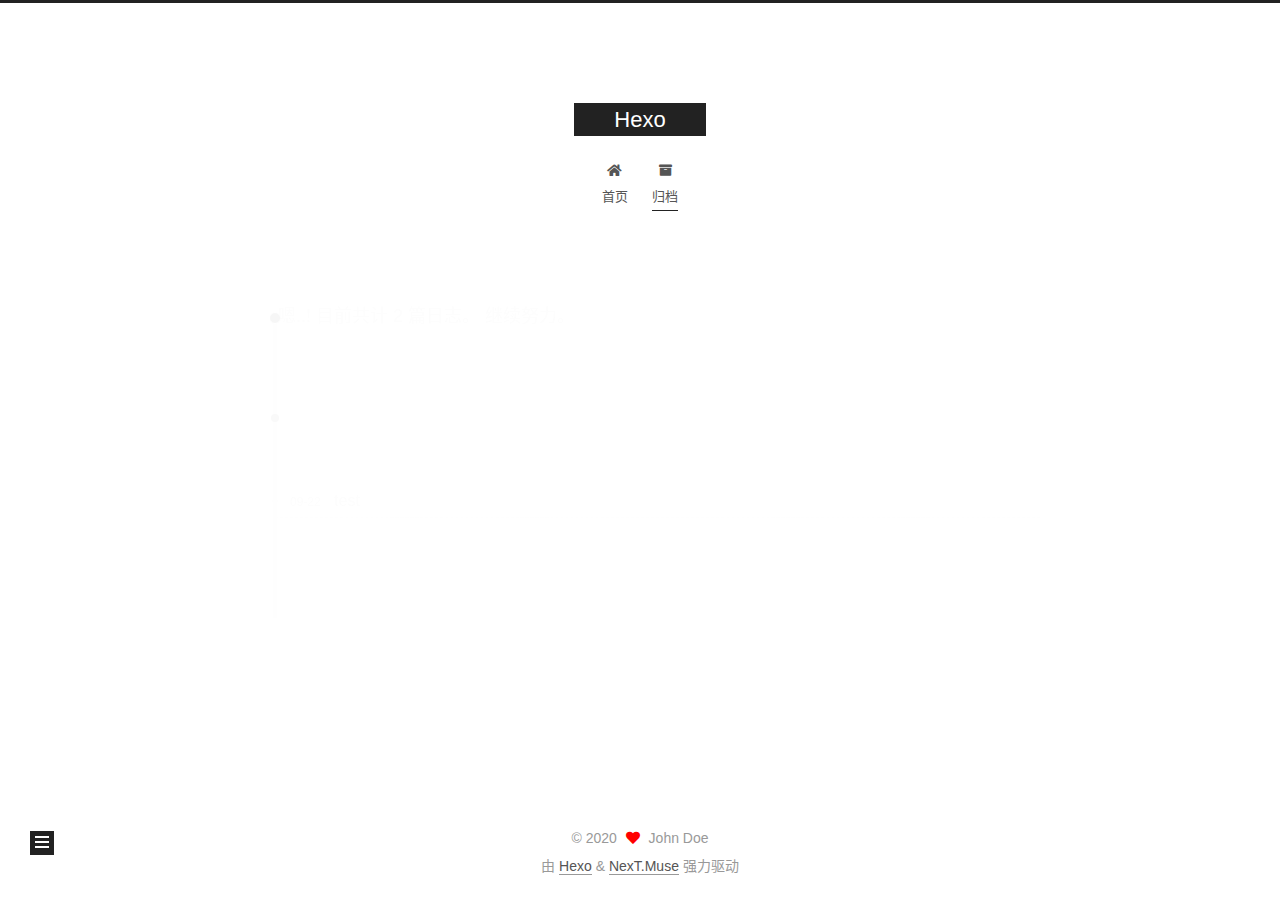
==== archives/index.html @ 29522ed4 "Site updated: 2020-09-22 20:08:56" ====
<!DOCTYPE html>
<html lang="zh-CN">
<head>
  <meta charset="UTF-8">
<meta name="viewport" content="width=device-width, initial-scale=1, maximum-scale=2">
<meta name="theme-color" content="#222">
<meta name="generator" content="Hexo 5.2.0">
  <link rel="apple-touch-icon" sizes="180x180" href="/images/apple-touch-icon-next.png">
  <link rel="icon" type="image/png" sizes="32x32" href="/images/favicon-32x32-next.png">
  <link rel="icon" type="image/png" sizes="16x16" href="/images/favicon-16x16-next.png">
  <link rel="mask-icon" href="/images/logo.svg" color="#222">

<link rel="stylesheet" href="/css/main.css">


<link rel="stylesheet" href="/lib/font-awesome/css/all.min.css">

<script id="hexo-configurations">
    var NexT = window.NexT || {};
    var CONFIG = {"hostname":"example.com","root":"/","scheme":"Muse","version":"7.8.0","exturl":false,"sidebar":{"position":"left","display":"post","padding":18,"offset":12,"onmobile":false},"copycode":{"enable":false,"show_result":false,"style":null},"back2top":{"enable":true,"sidebar":false,"scrollpercent":false},"bookmark":{"enable":false,"color":"#222","save":"auto"},"fancybox":false,"mediumzoom":false,"lazyload":false,"pangu":false,"comments":{"style":"tabs","active":null,"storage":true,"lazyload":false,"nav":null},"algolia":{"hits":{"per_page":10},"labels":{"input_placeholder":"Search for Posts","hits_empty":"We didn't find any results for the search: ${query}","hits_stats":"${hits} results found in ${time} ms"}},"localsearch":{"enable":false,"trigger":"auto","top_n_per_article":1,"unescape":false,"preload":false},"motion":{"enable":true,"async":false,"transition":{"post_block":"fadeIn","post_header":"slideDownIn","post_body":"slideDownIn","coll_header":"slideLeftIn","sidebar":"slideUpIn"}}};
  </script>

  <meta property="og:type" content="website">
<meta property="og:title" content="Hexo">
<meta property="og:url" content="http://example.com/archives/index.html">
<meta property="og:site_name" content="Hexo">
<meta property="og:locale" content="zh_CN">
<meta property="article:author" content="John Doe">
<meta name="twitter:card" content="summary">

<link rel="canonical" href="http://example.com/archives/">


<script id="page-configurations">
  // https://hexo.io/docs/variables.html
  CONFIG.page = {
    sidebar: "",
    isHome : false,
    isPost : false,
    lang   : 'zh-CN'
  };
</script>

  <title>归档 | Hexo</title>
  






  <noscript>
  <style>
  .use-motion .brand,
  .use-motion .menu-item,
  .sidebar-inner,
  .use-motion .post-block,
  .use-motion .pagination,
  .use-motion .comments,
  .use-motion .post-header,
  .use-motion .post-body,
  .use-motion .collection-header { opacity: initial; }

  .use-motion .site-title,
  .use-motion .site-subtitle {
    opacity: initial;
    top: initial;
  }

  .use-motion .logo-line-before i { left: initial; }
  .use-motion .logo-line-after i { right: initial; }
  </style>
</noscript>

</head>

<body itemscope itemtype="http://schema.org/WebPage">
  <div class="container use-motion">
    <div class="headband"></div>

    <header class="header" itemscope itemtype="http://schema.org/WPHeader">
      <div class="header-inner"><div class="site-brand-container">
  <div class="site-nav-toggle">
    <div class="toggle" aria-label="切换导航栏">
      <span class="toggle-line toggle-line-first"></span>
      <span class="toggle-line toggle-line-middle"></span>
      <span class="toggle-line toggle-line-last"></span>
    </div>
  </div>

  <div class="site-meta">

    <a href="/" class="brand" rel="start">
      <span class="logo-line-before"><i></i></span>
      <h1 class="site-title">Hexo</h1>
      <span class="logo-line-after"><i></i></span>
    </a>
  </div>

  <div class="site-nav-right">
    <div class="toggle popup-trigger">
    </div>
  </div>
</div>




<nav class="site-nav">
  <ul id="menu" class="main-menu menu">
        <li class="menu-item menu-item-home">

    <a href="/" rel="section"><i class="fa fa-home fa-fw"></i>首页</a>

  </li>
        <li class="menu-item menu-item-archives">

    <a href="/archives/" rel="section"><i class="fa fa-archive fa-fw"></i>归档</a>

  </li>
  </ul>
</nav>




</div>
    </header>

    
  <div class="back-to-top">
    <i class="fa fa-arrow-up"></i>
    <span>0%</span>
  </div>


    <main class="main">
      <div class="main-inner">
        <div class="content-wrap">
          

          <div class="content archive">
            

  
  
  
  <div class="post-block">
    <div class="posts-collapse">
      <div class="collection-title">
        <span class="collection-header">嗯..! 目前共计 2 篇日志。 继续努力。</span>
      </div>

      
    <div class="collection-year">
      <span class="collection-header">2020</span>
    </div>

  <article itemscope itemtype="http://schema.org/Article">
    <header class="post-header">

      <div class="post-meta">
        <time itemprop="dateCreated"
              datetime="2020-09-22T20:01:16+08:00"
              content="2020-09-22">
          09-22
        </time>
      </div>

      <div class="post-title">
          <a class="post-title-link" href="/2020/09/22/test/" itemprop="url">
            <span itemprop="name">test</span>
          </a>
      </div>

    </header>
  </article>

  <article itemscope itemtype="http://schema.org/Article">
    <header class="post-header">

      <div class="post-meta">
        <time itemprop="dateCreated"
              datetime="2020-09-22T18:53:06+08:00"
              content="2020-09-22">
          09-22
        </time>
      </div>

      <div class="post-title">
          <a class="post-title-link" href="/2020/09/22/hello-world/" itemprop="url">
            <span itemprop="name">Hello World</span>
          </a>
      </div>

    </header>
  </article>


    </div>
  </div>
  
  
  

  



          </div>
          

<script>
  window.addEventListener('tabs:register', () => {
    let { activeClass } = CONFIG.comments;
    if (CONFIG.comments.storage) {
      activeClass = localStorage.getItem('comments_active') || activeClass;
    }
    if (activeClass) {
      let activeTab = document.querySelector(`a[href="#comment-${activeClass}"]`);
      if (activeTab) {
        activeTab.click();
      }
    }
  });
  if (CONFIG.comments.storage) {
    window.addEventListener('tabs:click', event => {
      if (!event.target.matches('.tabs-comment .tab-content .tab-pane')) return;
      let commentClass = event.target.classList[1];
      localStorage.setItem('comments_active', commentClass);
    });
  }
</script>

        </div>
          
  
  <div class="toggle sidebar-toggle">
    <span class="toggle-line toggle-line-first"></span>
    <span class="toggle-line toggle-line-middle"></span>
    <span class="toggle-line toggle-line-last"></span>
  </div>

  <aside class="sidebar">
    <div class="sidebar-inner">

      <ul class="sidebar-nav motion-element">
        <li class="sidebar-nav-toc">
          文章目录
        </li>
        <li class="sidebar-nav-overview">
          站点概览
        </li>
      </ul>

      <!--noindex-->
      <div class="post-toc-wrap sidebar-panel">
      </div>
      <!--/noindex-->

      <div class="site-overview-wrap sidebar-panel">
        <div class="site-author motion-element" itemprop="author" itemscope itemtype="http://schema.org/Person">
  <p class="site-author-name" itemprop="name">John Doe</p>
  <div class="site-description" itemprop="description"></div>
</div>
<div class="site-state-wrap motion-element">
  <nav class="site-state">
      <div class="site-state-item site-state-posts">
          <a href="/archives/">
        
          <span class="site-state-item-count">2</span>
          <span class="site-state-item-name">日志</span>
        </a>
      </div>
  </nav>
</div>



      </div>

    </div>
  </aside>
  <div id="sidebar-dimmer"></div>


      </div>
    </main>

    <footer class="footer">
      <div class="footer-inner">
        

        

<div class="copyright">
  
  &copy; 
  <span itemprop="copyrightYear">2020</span>
  <span class="with-love">
    <i class="fa fa-heart"></i>
  </span>
  <span class="author" itemprop="copyrightHolder">John Doe</span>
</div>
  <div class="powered-by">由 <a href="https://hexo.io/" class="theme-link" rel="noopener" target="_blank">Hexo</a> & <a href="https://muse.theme-next.org/" class="theme-link" rel="noopener" target="_blank">NexT.Muse</a> 强力驱动
  </div>

        








      </div>
    </footer>
  </div>

  
  <script src="/lib/anime.min.js"></script>
  <script src="/lib/velocity/velocity.min.js"></script>
  <script src="/lib/velocity/velocity.ui.min.js"></script>

<script src="/js/utils.js"></script>

<script src="/js/motion.js"></script>


<script src="/js/schemes/muse.js"></script>


<script src="/js/next-boot.js"></script>




  















  

  

</body>
</html>
---- css/main.css ----
:root {
  --body-bg-color: #fff;
  --content-bg-color: #fff;
  --card-bg-color: #f5f5f5;
  --text-color: #555;
  --blockquote-color: #666;
  --link-color: #555;
  --link-hover-color: #222;
  --brand-color: #fff;
  --brand-hover-color: #fff;
  --table-row-odd-bg-color: #f9f9f9;
  --table-row-hover-bg-color: #f5f5f5;
  --menu-item-bg-color: #f5f5f5;
  --btn-default-bg: #222;
  --btn-default-color: #fff;
  --btn-default-border-color: #222;
  --btn-default-hover-bg: #fff;
  --btn-default-hover-color: #222;
  --btn-default-hover-border-color: #222;
}
html {
  line-height: 1.15; /* 1 */
  -webkit-text-size-adjust: 100%; /* 2 */
}
body {
  margin: 0;
}
main {
  display: block;
}
h1 {
  font-size: 2em;
  margin: 0.67em 0;
}
hr {
  box-sizing: content-box; /* 1 */
  height: 0; /* 1 */
  overflow: visible; /* 2 */
}
pre {
  font-family: monospace, monospace; /* 1 */
  font-size: 1em; /* 2 */
}
a {
  background: transparent;
}
abbr[title] {
  border-bottom: none; /* 1 */
  text-decoration: underline; /* 2 */
  text-decoration: underline dotted; /* 2 */
}
b,
strong {
  font-weight: bolder;
}
code,
kbd,
samp {
  font-family: monospace, monospace; /* 1 */
  font-size: 1em; /* 2 */
}
small {
  font-size: 80%;
}
sub,
sup {
  font-size: 75%;
  line-height: 0;
  position: relative;
  vertical-align: baseline;
}
sub {
  bottom: -0.25em;
}
sup {
  top: -0.5em;
}
img {
  border-style: none;
}
button,
input,
optgroup,
select,
textarea {
  font-family: inherit; /* 1 */
  font-size: 100%; /* 1 */
  line-height: 1.15; /* 1 */
  margin: 0; /* 2 */
}
button,
input {
/* 1 */
  overflow: visible;
}
button,
select {
/* 1 */
  text-transform: none;
}
button,
[type='button'],
[type='reset'],
[type='submit'] {
  -webkit-appearance: button;
}
button::-moz-focus-inner,
[type='button']::-moz-focus-inner,
[type='reset']::-moz-focus-inner,
[type='submit']::-moz-focus-inner {
  border-style: none;
  padding: 0;
}
button:-moz-focusring,
[type='button']:-moz-focusring,
[type='reset']:-moz-focusring,
[type='submit']:-moz-focusring {
  outline: 1px dotted ButtonText;
}
fieldset {
  padding: 0.35em 0.75em 0.625em;
}
legend {
  box-sizing: border-box; /* 1 */
  color: inherit; /* 2 */
  display: table; /* 1 */
  max-width: 100%; /* 1 */
  padding: 0; /* 3 */
  white-space: normal; /* 1 */
}
progress {
  vertical-align: baseline;
}
textarea {
  overflow: auto;
}
[type='checkbox'],
[type='radio'] {
  box-sizing: border-box; /* 1 */
  padding: 0; /* 2 */
}
[type='number']::-webkit-inner-spin-button,
[type='number']::-webkit-outer-spin-button {
  height: auto;
}
[type='search'] {
  outline-offset: -2px; /* 2 */
  -webkit-appearance: textfield; /* 1 */
}
[type='search']::-webkit-search-decoration {
  -webkit-appearance: none;
}
::-webkit-file-upload-button {
  font: inherit; /* 2 */
  -webkit-appearance: button; /* 1 */
}
details {
  display: block;
}
summary {
  display: list-item;
}
template {
  display: none;
}
[hidden] {
  display: none;
}
::selection {
  background: #262a30;
  color: #eee;
}
html,
body {
  height: 100%;
}
body {
  background: var(--body-bg-color);
  color: var(--text-color);
  font-family: 'Lato', "PingFang SC", "Microsoft YaHei", sans-serif;
  font-size: 1em;
  line-height: 2;
}
@media (max-width: 991px) {
  body {
    padding-left: 0 !important;
    padding-right: 0 !important;
  }
}
h1,
h2,
h3,
h4,
h5,
h6 {
  font-family: 'Lato', "PingFang SC", "Microsoft YaHei", sans-serif;
  font-weight: bold;
  line-height: 1.5;
  margin: 20px 0 15px;
}
h1 {
  font-size: 1.5em;
}
h2 {
  font-size: 1.375em;
}
h3 {
  font-size: 1.25em;
}
h4 {
  font-size: 1.125em;
}
h5 {
  font-size: 1em;
}
h6 {
  font-size: 0.875em;
}
p {
  margin: 0 0 20px 0;
}
a,
span.exturl {
  border-bottom: 1px solid #999;
  color: var(--link-color);
  outline: 0;
  text-decoration: none;
  overflow-wrap: break-word;
  word-wrap: break-word;
  cursor: pointer;
}
a:hover,
span.exturl:hover {
  border-bottom-color: var(--link-hover-color);
  color: var(--link-hover-color);
}
iframe,
img,
video {
  display: block;
  margin-left: auto;
  margin-right: auto;
  max-width: 100%;
}
hr {
  background-image: repeating-linear-gradient(-45deg, #ddd, #ddd 4px, transparent 4px, transparent 8px);
  border: 0;
  height: 3px;
  margin: 40px 0;
}
blockquote {
  border-left: 4px solid #ddd;
  color: var(--blockquote-color);
  margin: 0;
  padding: 0 15px;
}
blockquote cite::before {
  content: '-';
  padding: 0 5px;
}
dt {
  font-weight: bold;
}
dd {
  margin: 0;
  padding: 0;
}
kbd {
  background-color: #f5f5f5;
  background-image: linear-gradient(#eee, #fff, #eee);
  border: 1px solid #ccc;
  border-radius: 0.2em;
  box-shadow: 0.1em 0.1em 0.2em rgba(0,0,0,0.1);
  color: #555;
  font-family: inherit;
  padding: 0.1em 0.3em;
  white-space: nowrap;
}
.table-container {
  overflow: auto;
}
table {
  border-collapse: collapse;
  border-spacing: 0;
  font-size: 0.875em;
  margin: 0 0 20px 0;
  width: 100%;
}
tbody tr:nth-of-type(odd) {
  background: var(--table-row-odd-bg-color);
}
tbody tr:hover {
  background: var(--table-row-hover-bg-color);
}
caption,
th,
td {
  font-weight: normal;
  padding: 8px;
  vertical-align: middle;
}
th,
td {
  border: 1px solid #ddd;
  border-bottom: 3px solid #ddd;
}
th {
  font-weight: 700;
  padding-bottom: 10px;
}
td {
  border-bottom-width: 1px;
}
.btn {
  background: var(--btn-default-bg);
  border: 2px solid var(--btn-default-border-color);
  border-radius: 0;
  color: var(--btn-default-color);
  display: inline-block;
  font-size: 0.875em;
  line-height: 2;
  padding: 0 20px;
  text-decoration: none;
  transition-property: background-color;
  transition-delay: 0s;
  transition-duration: 0.2s;
  transition-timing-function: ease-in-out;
}
.btn:hover {
  background: var(--btn-default-hover-bg);
  border-color: var(--btn-default-hover-border-color);
  color: var(--btn-default-hover-color);
}
.btn + .btn {
  margin: 0 0 8px 8px;
}
.btn .fa-fw {
  text-align: left;
  width: 1.285714285714286em;
}
.toggle {
  line-height: 0;
}
.toggle .toggle-line {
  background: #fff;
  display: inline-block;
  height: 2px;
  left: 0;
  position: relative;
  top: 0;
  transition: all 0.4s;
  vertical-align: top;
  width: 100%;
}
.toggle .toggle-line:not(:first-child) {
  margin-top: 3px;
}
.toggle.toggle-arrow .toggle-line-first {
  left: 50%;
  top: 2px;
  transform: rotate(45deg);
  width: 50%;
}
.toggle.toggle-arrow .toggle-line-middle {
  left: 2px;
  width: 90%;
}
.toggle.toggle-arrow .toggle-line-last {
  left: 50%;
  top: -2px;
  transform: rotate(-45deg);
  width: 50%;
}
.toggle.toggle-close .toggle-line-first {
  transform: rotate(-45deg);
  top: 5px;
}
.toggle.toggle-close .toggle-line-middle {
  opacity: 0;
}
.toggle.toggle-close .toggle-line-last {
  transform: rotate(45deg);
  top: -5px;
}
.highlight,
pre {
  background: #f7f7f7;
  color: #4d4d4c;
  line-height: 1.6;
  margin: 0 auto 20px;
}
pre,
code {
  font-family: consolas, Menlo, monospace, "PingFang SC", "Microsoft YaHei";
}
code {
  background: #eee;
  border-radius: 3px;
  color: #555;
  padding: 2px 4px;
  overflow-wrap: break-word;
  word-wrap: break-word;
}
.highlight *::selection {
  background: #d6d6d6;
}
.highlight pre {
  border: 0;
  margin: 0;
  padding: 10px 0;
}
.highlight table {
  border: 0;
  margin: 0;
  width: auto;
}
.highlight td {
  border: 0;
  padding: 0;
}
.highlight figcaption {
  background: #eff2f3;
  color: #4d4d4c;
  display: flex;
  font-size: 0.875em;
  justify-content: space-between;
  line-height: 1.2;
  padding: 0.5em;
}
.highlight figcaption a {
  color: #4d4d4c;
}
.highlight figcaption a:hover {
  border-bottom-color: #4d4d4c;
}
.highlight .gutter {
  -moz-user-select: none;
  -ms-user-select: none;
  -webkit-user-select: none;
  user-select: none;
}
.highlight .gutter pre {
  background: #eff2f3;
  color: #869194;
  padding-left: 10px;
  padding-right: 10px;
  text-align: right;
}
.highlight .code pre {
  background: #f7f7f7;
  padding-left: 10px;
  width: 100%;
}
.gist table {
  width: auto;
}
.gist table td {
  border: 0;
}
pre {
  overflow: auto;
  padding: 10px;
}
pre code {
  background: none;
  color: #4d4d4c;
  font-size: 0.875em;
  padding: 0;
  text-shadow: none;
}
pre .deletion {
  background: #fdd;
}
pre .addition {
  background: #dfd;
}
pre .meta {
  color: #eab700;
  -moz-user-select: none;
  -ms-user-select: none;
  -webkit-user-select: none;
  user-select: none;
}
pre .comment {
  color: #8e908c;
}
pre .variable,
pre .attribute,
pre .tag,
pre .name,
pre .regexp,
pre .ruby .constant,
pre .xml .tag .title,
pre .xml .pi,
pre .xml .doctype,
pre .html .doctype,
pre .css .id,
pre .css .class,
pre .css .pseudo {
  color: #c82829;
}
pre .number,
pre .preprocessor,
pre .built_in,
pre .builtin-name,
pre .literal,
pre .params,
pre .constant,
pre .command {
  color: #f5871f;
}
pre .ruby .class .title,
pre .css .rules .attribute,
pre .string,
pre .symbol,
pre .value,
pre .inheritance,
pre .header,
pre .ruby .symbol,
pre .xml .cdata,
pre .special,
pre .formula {
  color: #718c00;
}
pre .title,
pre .css .hexcolor {
  color: #3e999f;
}
pre .function,
pre .python .decorator,
pre .python .title,
pre .ruby .function .title,
pre .ruby .title .keyword,
pre .perl .sub,
pre .javascript .title,
pre .coffeescript .title {
  color: #4271ae;
}
pre .keyword,
pre .javascript .function {
  color: #8959a8;
}
.blockquote-center {
  border-left: none;
  margin: 40px 0;
  padding: 0;
  position: relative;
  text-align: center;
}
.blockquote-center .fa {
  display: block;
  opacity: 0.6;
  position: absolute;
  width: 100%;
}
.blockquote-center .fa-quote-left {
  border-top: 1px solid #ccc;
  text-align: left;
  top: -20px;
}
.blockquote-center .fa-quote-right {
  border-bottom: 1px solid #ccc;
  text-align: right;
  bottom: -20px;
}
.blockquote-center p,
.blockquote-center div {
  text-align: center;
}
.post-body .group-picture img {
  margin: 0 auto;
  padding: 0 3px;
}
.group-picture-row {
  margin-bottom: 6px;
  overflow: hidden;
}
.group-picture-column {
  float: left;
  margin-bottom: 10px;
}
.post-body .label {
  color: #555;
  display: inline;
  padding: 0 2px;
}
.post-body .label.default {
  background: #f0f0f0;
}
.post-body .label.primary {
  background: #efe6f7;
}
.post-body .label.info {
  background: #e5f2f8;
}
.post-body .label.success {
  background: #e7f4e9;
}
.post-body .label.warning {
  background: #fcf6e1;
}
.post-body .label.danger {
  background: #fae8eb;
}
.post-body .tabs {
  margin-bottom: 20px;
}
.post-body .tabs,
.tabs-comment {
  display: block;
  padding-top: 10px;
  position: relative;
}
.post-body .tabs ul.nav-tabs,
.tabs-comment ul.nav-tabs {
  display: flex;
  flex-wrap: wrap;
  margin: 0;
  margin-bottom: -1px;
  padding: 0;
}
@media (max-width: 413px) {
  .post-body .tabs ul.nav-tabs,
  .tabs-comment ul.nav-tabs {
    display: block;
    margin-bottom: 5px;
  }
}
.post-body .tabs ul.nav-tabs li.tab,
.tabs-comment ul.nav-tabs li.tab {
  border-bottom: 1px solid #ddd;
  border-left: 1px solid transparent;
  border-right: 1px solid transparent;
  border-top: 3px solid transparent;
  flex-grow: 1;
  list-style-type: none;
  border-radius: 0 0 0 0;
}
@media (max-width: 413px) {
  .post-body .tabs ul.nav-tabs li.tab,
  .tabs-comment ul.nav-tabs li.tab {
    border-bottom: 1px solid transparent;
    border-left: 3px solid transparent;
    border-right: 1px solid transparent;
    border-top: 1px solid transparent;
  }
}
@media (max-width: 413px) {
  .post-body .tabs ul.nav-tabs li.tab,
  .tabs-comment ul.nav-tabs li.tab {
    border-radius: 0;
  }
}
.post-body .tabs ul.nav-tabs li.tab a,
.tabs-comment ul.nav-tabs li.tab a {
  border-bottom: initial;
  display: block;
  line-height: 1.8;
  outline: 0;
  padding: 0.25em 0.75em;
  text-align: center;
  transition-delay: 0s;
  transition-duration: 0.2s;
  transition-timing-function: ease-out;
}
.post-body .tabs ul.nav-tabs li.tab a i,
.tabs-comment ul.nav-tabs li.tab a i {
  width: 1.285714285714286em;
}
.post-body .tabs ul.nav-tabs li.tab.active,
.tabs-comment ul.nav-tabs li.tab.active {
  border-bottom: 1px solid transparent;
  border-left: 1px solid #ddd;
  border-right: 1px solid #ddd;
  border-top: 3px solid #fc6423;
}
@media (max-width: 413px) {
  .post-body .tabs ul.nav-tabs li.tab.active,
  .tabs-comment ul.nav-tabs li.tab.active {
    border-bottom: 1px solid #ddd;
    border-left: 3px solid #fc6423;
    border-right: 1px solid #ddd;
    border-top: 1px solid #ddd;
  }
}
.post-body .tabs ul.nav-tabs li.tab.active a,
.tabs-comment ul.nav-tabs li.tab.active a {
  color: var(--link-color);
  cursor: default;
}
.post-body .tabs .tab-content .tab-pane,
.tabs-comment .tab-content .tab-pane {
  border: 1px solid #ddd;
  border-top: 0;
  padding: 20px 20px 0 20px;
  border-radius: 0;
}
.post-body .tabs .tab-content .tab-pane:not(.active),
.tabs-comment .tab-content .tab-pane:not(.active) {
  display: none;
}
.post-body .tabs .tab-content .tab-pane.active,
.tabs-comment .tab-content .tab-pane.active {
  display: block;
}
.post-body .tabs .tab-content .tab-pane.active:nth-of-type(1),
.tabs-comment .tab-content .tab-pane.active:nth-of-type(1) {
  border-radius: 0 0 0 0;
}
@media (max-width: 413px) {
  .post-body .tabs .tab-content .tab-pane.active:nth-of-type(1),
  .tabs-comment .tab-content .tab-pane.active:nth-of-type(1) {
    border-radius: 0;
  }
}
.post-body .note {
  border-radius: 3px;
  margin-bottom: 20px;
  padding: 1em;
  position: relative;
  border: 1px solid #eee;
  border-left-width: 5px;
}
.post-body .note h2,
.post-body .note h3,
.post-body .note h4,
.post-body .note h5,
.post-body .note h6 {
  margin-top: 0;
  border-bottom: initial;
  margin-bottom: 0;
  padding-top: 0;
}
.post-body .note p:first-child,
.post-body .note ul:first-child,
.post-body .note ol:first-child,
.post-body .note table:first-child,
.post-body .note pre:first-child,
.post-body .note blockquote:first-child,
.post-body .note img:first-child {
  margin-top: 0;
}
.post-body .note p:last-child,
.post-body .note ul:last-child,
.post-body .note ol:last-child,
.post-body .note table:last-child,
.post-body .note pre:last-child,
.post-body .note blockquote:last-child,
.post-body .note img:last-child {
  margin-bottom: 0;
}
.post-body .note.default {
  border-left-color: #777;
}
.post-body .note.default h2,
.post-body .note.default h3,
.post-body .note.default h4,
.post-body .note.default h5,
.post-body .note.default h6 {
  color: #777;
}
.post-body .note.primary {
  border-left-color: #6f42c1;
}
.post-body .note.primary h2,
.post-body .note.primary h3,
.post-body .note.primary h4,
.post-body .note.primary h5,
.post-body .note.primary h6 {
  color: #6f42c1;
}
.post-body .note.info {
  border-left-color: #428bca;
}
.post-body .note.info h2,
.post-body .note.info h3,
.post-body .note.info h4,
.post-body .note.info h5,
.post-body .note.info h6 {
  color: #428bca;
}
.post-body .note.success {
  border-left-color: #5cb85c;
}
.post-body .note.success h2,
.post-body .note.success h3,
.post-body .note.success h4,
.post-body .note.success h5,
.post-body .note.success h6 {
  color: #5cb85c;
}
.post-body .note.warning {
  border-left-color: #f0ad4e;
}
.post-body .note.warning h2,
.post-body .note.warning h3,
.post-body .note.warning h4,
.post-body .note.warning h5,
.post-body .note.warning h6 {
  color: #f0ad4e;
}
.post-body .note.danger {
  border-left-color: #d9534f;
}
.post-body .note.danger h2,
.post-body .note.danger h3,
.post-body .note.danger h4,
.post-body .note.danger h5,
.post-body .note.danger h6 {
  color: #d9534f;
}
.pagination .prev,
.pagination .next,
.pagination .page-number,
.pagination .space {
  display: inline-block;
  margin: 0 10px;
  padding: 0 11px;
  position: relative;
  top: -1px;
}
@media (max-width: 767px) {
  .pagination .prev,
  .pagination .next,
  .pagination .page-number,
  .pagination .space {
    margin: 0 5px;
  }
}
.pagination {
  border-top: 1px solid #eee;
  margin: 120px 0 0;
  text-align: center;
}
.pagination .prev,
.pagination .next,
.pagination .page-number {
  border-bottom: 0;
  border-top: 1px solid #eee;
  transition-property: border-color;
  transition-delay: 0s;
  transition-duration: 0.2s;
  transition-timing-function: ease-in-out;
}
.pagination .prev:hover,
.pagination .next:hover,
.pagination .page-number:hover {
  border-top-color: #222;
}
.pagination .space {
  margin: 0;
  padding: 0;
}
.pagination .prev {
  margin-left: 0;
}
.pagination .next {
  margin-right: 0;
}
.pagination .page-number.current {
  background: #ccc;
  border-top-color: #ccc;
  color: #fff;
}
@media (max-width: 767px) {
  .pagination {
    border-top: none;
  }
  .pagination .prev,
  .pagination .next,
  .pagination .page-number {
    border-bottom: 1px solid #eee;
    border-top: 0;
    margin-bottom: 10px;
    padding: 0 10px;
  }
  .pagination .prev:hover,
  .pagination .next:hover,
  .pagination .page-number:hover {
    border-bottom-color: #222;
  }
}
.comments {
  margin-top: 60px;
  overflow: hidden;
}
.comment-button-group {
  display: flex;
  flex-wrap: wrap-reverse;
  justify-content: center;
  margin: 1em 0;
}
.comment-button-group .comment-button {
  margin: 0.1em 0.2em;
}
.comment-button-group .comment-button.active {
  background: var(--btn-default-hover-bg);
  border-color: var(--btn-default-hover-border-color);
  color: var(--btn-default-hover-color);
}
.comment-position {
  display: none;
}
.comment-position.active {
  display: block;
}
.tabs-comment {
  background: var(--content-bg-color);
  margin-top: 4em;
  padding-top: 0;
}
.tabs-comment .comments {
  border: 0;
  box-shadow: none;
  margin-top: 0;
  padding-top: 0;
}
.container {
  min-height: 100%;
  position: relative;
}
.main-inner {
  margin: 0 auto;
  width: 700px;
}
@media (min-width: 1200px) {
  .main-inner {
    width: 800px;
  }
}
@media (min-width: 1600px) {
  .main-inner {
    width: 900px;
  }
}
@media (max-width: 767px) {
  .content-wrap {
    padding: 0 20px;
  }
}
.header {
  background: transparent;
}
.header-inner {
  margin: 0 auto;
  width: 700px;
}
@media (min-width: 1200px) {
  .header-inner {
    width: 800px;
  }
}
@media (min-width: 1600px) {
  .header-inner {
    width: 900px;
  }
}
.site-brand-container {
  display: flex;
  flex-shrink: 0;
  padding: 0 10px;
}
.headband {
  background: #222;
  height: 3px;
}
.site-meta {
  flex-grow: 1;
  text-align: center;
}
@media (max-width: 767px) {
  .site-meta {
    text-align: center;
  }
}
.brand {
  border-bottom: none;
  color: var(--brand-color);
  display: inline-block;
  line-height: 1.375em;
  padding: 0 40px;
  position: relative;
}
.brand:hover {
  color: var(--brand-hover-color);
}
.site-title {
  font-family: 'Lato', "PingFang SC", "Microsoft YaHei", sans-serif;
  font-size: 1.375em;
  font-weight: normal;
  margin: 0;
}
.site-subtitle {
  color: #999;
  font-size: 0.8125em;
  margin: 10px 0;
}
.use-motion .brand {
  opacity: 0;
}
.use-motion .site-title,
.use-motion .site-subtitle,
.use-motion .custom-logo-image {
  opacity: 0;
  position: relative;
  top: -10px;
}
.site-nav-toggle,
.site-nav-right {
  display: none;
}
@media (max-width: 767px) {
  .site-nav-toggle,
  .site-nav-right {
    display: flex;
    flex-direction: column;
    justify-content: center;
  }
}
.site-nav-toggle .toggle,
.site-nav-right .toggle {
  color: var(--text-color);
  padding: 10px;
  width: 22px;
}
.site-nav-toggle .toggle .toggle-line,
.site-nav-right .toggle .toggle-line {
  background: var(--text-color);
  border-radius: 1px;
}
.site-nav {
  display: block;
}
@media (max-width: 767px) {
  .site-nav {
    clear: both;
    display: none;
  }
}
.site-nav.site-nav-on {
  display: block;
}
.menu {
  margin-top: 20px;
  padding-left: 0;
  text-align: center;
}
.menu-item {
  display: inline-block;
  list-style: none;
  margin: 0 10px;
}
@media (max-width: 767px) {
  .menu-item {
    display: block;
    margin-top: 10px;
  }
  .menu-item.menu-item-search {
    display: none;
  }
}
.menu-item a,
.menu-item span.exturl {
  border-bottom: 0;
  display: block;
  font-size: 0.8125em;
  transition-property: border-color;
  transition-delay: 0s;
  transition-duration: 0.2s;
  transition-timing-function: ease-in-out;
}
@media (hover: none) {
  .menu-item a:hover,
  .menu-item span.exturl:hover {
    border-bottom-color: transparent !important;
  }
}
.menu-item .fa,
.menu-item .fab,
.menu-item .far,
.menu-item .fas {
  margin-right: 8px;
}
.menu-item .badge {
  display: inline-block;
  font-weight: bold;
  line-height: 1;
  margin-left: 0.35em;
  margin-top: 0.35em;
  text-align: center;
  white-space: nowrap;
}
@media (max-width: 767px) {
  .menu-item .badge {
    float: right;
    margin-left: 0;
  }
}
.menu-item-active a,
.menu .menu-item a:hover,
.menu .menu-item span.exturl:hover {
  background: var(--menu-item-bg-color);
}
.use-motion .menu-item {
  opacity: 0;
}
.sidebar {
  background: #222;
  bottom: 0;
  box-shadow: inset 0 2px 6px #000;
  position: fixed;
  top: 0;
}
@media (max-width: 991px) {
  .sidebar {
    display: none;
  }
}
.sidebar-inner {
  color: #999;
  padding: 18px 10px;
  text-align: center;
}
.cc-license {
  margin-top: 10px;
  text-align: center;
}
.cc-license .cc-opacity {
  border-bottom: none;
  opacity: 0.7;
}
.cc-license .cc-opacity:hover {
  opacity: 0.9;
}
.cc-license img {
  display: inline-block;
}
.site-author-image {
  border: 2px solid #333;
  display: block;
  margin: 0 auto;
  max-width: 96px;
  padding: 2px;
}
.site-author-name {
  color: #f5f5f5;
  font-weight: normal;
  margin: 5px 0 0;
  text-align: center;
}
.site-description {
  color: #999;
  font-size: 1em;
  margin-top: 5px;
  text-align: center;
}
.links-of-author {
  margin-top: 15px;
}
.links-of-author a,
.links-of-author span.exturl {
  border-bottom-color: #555;
  display: inline-block;
  font-size: 0.8125em;
  margin-bottom: 10px;
  margin-right: 10px;
  vertical-align: middle;
}
.links-of-author a::before,
.links-of-author span.exturl::before {
  background: #ffc4a2;
  border-radius: 50%;
  content: ' ';
  display: inline-block;
  height: 4px;
  margin-right: 3px;
  vertical-align: middle;
  width: 4px;
}
.sidebar-button {
  margin-top: 15px;
}
.sidebar-button a {
  border: 1px solid #fc6423;
  border-radius: 4px;
  color: #fc6423;
  display: inline-block;
  padding: 0 15px;
}
.sidebar-button a .fa,
.sidebar-button a .fab,
.sidebar-button a .far,
.sidebar-button a .fas {
  margin-right: 5px;
}
.sidebar-button a:hover {
  background: #fc6423;
  border: 1px solid #fc6423;
  color: #fff;
}
.sidebar-button a:hover .fa,
.sidebar-button a:hover .fab,
.sidebar-button a:hover .far,
.sidebar-button a:hover .fas {
  color: #fff;
}
.links-of-blogroll {
  font-size: 0.8125em;
  margin-top: 10px;
}
.links-of-blogroll-title {
  font-size: 0.875em;
  font-weight: 600;
  margin-top: 0;
}
.links-of-blogroll-list {
  list-style: none;
  margin: 0;
  padding: 0;
}
#sidebar-dimmer {
  display: none;
}
@media (max-width: 767px) {
  #sidebar-dimmer {
    background: #000;
    display: block;
    height: 100%;
    left: 100%;
    opacity: 0;
    position: fixed;
    top: 0;
    width: 100%;
    z-index: 1100;
  }
  .sidebar-active + #sidebar-dimmer {
    opacity: 0.7;
    transform: translateX(-100%);
    transition: opacity 0.5s;
  }
}
.sidebar-nav {
  margin: 0;
  padding-bottom: 20px;
  padding-left: 0;
}
.sidebar-nav li {
  border-bottom: 1px solid transparent;
  color: #666;
  cursor: pointer;
  display: inline-block;
  font-size: 0.875em;
}
.sidebar-nav li.sidebar-nav-overview {
  margin-left: 10px;
}
.sidebar-nav li:hover {
  color: #f5f5f5;
}
.sidebar-nav .sidebar-nav-active {
  border-bottom-color: #87daff;
  color: #87daff;
}
.sidebar-nav .sidebar-nav-active:hover {
  color: #87daff;
}
.sidebar-panel {
  display: none;
  overflow-x: hidden;
  overflow-y: auto;
}
.sidebar-panel-active {
  display: block;
}
.sidebar-toggle {
  background: #222;
  bottom: 45px;
  cursor: pointer;
  height: 14px;
  left: 30px;
  padding: 5px;
  position: fixed;
  width: 14px;
  z-index: 1300;
}
@media (max-width: 991px) {
  .sidebar-toggle {
    left: 20px;
    opacity: 0.8;
    display: none;
  }
}
.sidebar-toggle:hover .toggle-line {
  background: #87daff;
}
.post-toc {
  font-size: 0.875em;
}
.post-toc ol {
  list-style: none;
  margin: 0;
  padding: 0 2px 5px 10px;
  text-align: left;
}
.post-toc ol > ol {
  padding-left: 0;
}
.post-toc ol a {
  transition-property: all;
  transition-delay: 0s;
  transition-duration: 0.2s;
  transition-timing-function: ease-in-out;
}
.post-toc .nav-item {
  line-height: 1.8;
  overflow: hidden;
  text-overflow: ellipsis;
  white-space: nowrap;
}
.post-toc .nav .nav-child {
  display: none;
}
.post-toc .nav .active > .nav-child {
  display: block;
}
.post-toc .nav .active-current > .nav-child {
  display: block;
}
.post-toc .nav .active-current > .nav-child > .nav-item {
  display: block;
}
.post-toc .nav .active > a {
  border-bottom-color: #87daff;
  color: #87daff;
}
.post-toc .nav .active-current > a {
  color: #87daff;
}
.post-toc .nav .active-current > a:hover {
  color: #87daff;
}
.site-state {
  display: flex;
  justify-content: center;
  line-height: 1.4;
  margin-top: 10px;
  overflow: hidden;
  text-align: center;
  white-space: nowrap;
}
.site-state-item {
  padding: 0 15px;
}
.site-state-item:not(:first-child) {
  border-left: 1px solid #333;
}
.site-state-item a {
  border-bottom: none;
}
.site-state-item-count {
  display: block;
  font-size: 1.25em;
  font-weight: 600;
  text-align: center;
}
.site-state-item-name {
  color: inherit;
  font-size: 0.875em;
}
.footer {
  color: #999;
  font-size: 0.875em;
  padding: 20px 0;
}
.footer.footer-fixed {
  bottom: 0;
  left: 0;
  position: absolute;
  right: 0;
}
.footer-inner {
  box-sizing: border-box;
  margin: 0 auto;
  text-align: center;
  width: 700px;
}
@media (min-width: 1200px) {
  .footer-inner {
    width: 800px;
  }
}
@media (min-width: 1600px) {
  .footer-inner {
    width: 900px;
  }
}
.languages {
  display: inline-block;
  font-size: 1.125em;
  position: relative;
}
.languages .lang-select-label span {
  margin: 0 0.5em;
}
.languages .lang-select {
  height: 100%;
  left: 0;
  opacity: 0;
  position: absolute;
  top: 0;
  width: 100%;
}
.with-love {
  color: #ff0000;
  display: inline-block;
  margin: 0 5px;
}
.powered-by,
.theme-info {
  display: inline-block;
}
@-moz-keyframes iconAnimate {
  0%, 100% {
    transform: scale(1);
  }
  10%, 30% {
    transform: scale(0.9);
  }
  20%, 40%, 60%, 80% {
    transform: scale(1.1);
  }
  50%, 70% {
    transform: scale(1.1);
  }
}
@-webkit-keyframes iconAnimate {
  0%, 100% {
    transform: scale(1);
  }
  10%, 30% {
    transform: scale(0.9);
  }
  20%, 40%, 60%, 80% {
    transform: scale(1.1);
  }
  50%, 70% {
    transform: scale(1.1);
  }
}
@-o-keyframes iconAnimate {
  0%, 100% {
    transform: scale(1);
  }
  10%, 30% {
    transform: scale(0.9);
  }
  20%, 40%, 60%, 80% {
    transform: scale(1.1);
  }
  50%, 70% {
    transform: scale(1.1);
  }
}
@keyframes iconAnimate {
  0%, 100% {
    transform: scale(1);
  }
  10%, 30% {
    transform: scale(0.9);
  }
  20%, 40%, 60%, 80% {
    transform: scale(1.1);
  }
  50%, 70% {
    transform: scale(1.1);
  }
}
.back-to-top {
  font-size: 12px;
  text-align: center;
  transition-delay: 0s;
  transition-duration: 0.2s;
  transition-timing-function: ease-in-out;
}
.back-to-top {
  background: #222;
  bottom: -100px;
  box-sizing: border-box;
  color: #fff;
  cursor: pointer;
  left: 30px;
  opacity: 1;
  padding: 0 6px;
  position: fixed;
  transition-property: bottom;
  z-index: 1300;
  width: 24px;
}
.back-to-top span {
  display: none;
}
.back-to-top:hover {
  color: #87daff;
}
.back-to-top.back-to-top-on {
  bottom: 19px;
}
@media (max-width: 991px) {
  .back-to-top {
    left: 20px;
    opacity: 0.8;
  }
}
.post-body {
  font-family: 'Lato', "PingFang SC", "Microsoft YaHei", sans-serif;
  overflow-wrap: break-word;
  word-wrap: break-word;
}
@media (min-width: 1200px) {
  .post-body {
    font-size: 1.125em;
  }
}
.post-body .exturl .fa {
  font-size: 0.875em;
  margin-left: 4px;
}
.post-body .image-caption,
.post-body .figure .caption {
  color: #999;
  font-size: 0.875em;
  font-weight: bold;
  line-height: 1;
  margin: -20px auto 15px;
  text-align: center;
}
.post-sticky-flag {
  display: inline-block;
  transform: rotate(30deg);
}
.post-button {
  margin-top: 40px;
  text-align: center;
}
.use-motion .post-block,
.use-motion .pagination,
.use-motion .comments {
  opacity: 0;
}
.use-motion .post-header {
  opacity: 0;
}
.use-motion .post-body {
  opacity: 0;
}
.use-motion .collection-header {
  opacity: 0;
}
.posts-collapse {
  margin-left: 35px;
  position: relative;
}
@media (max-width: 767px) {
  .posts-collapse {
    margin-left: 0px;
    margin-right: 0px;
  }
}
.posts-collapse .collection-title {
  font-size: 1.125em;
  position: relative;
}
.posts-collapse .collection-title::before {
  background: #999;
  border: 1px solid #fff;
  border-radius: 50%;
  content: ' ';
  height: 10px;
  left: 0;
  margin-left: -6px;
  margin-top: -4px;
  position: absolute;
  top: 50%;
  width: 10px;
}
.posts-collapse .collection-year {
  font-size: 1.5em;
  font-weight: bold;
  margin: 60px 0;
  position: relative;
}
.posts-collapse .collection-year::before {
  background: #bbb;
  border-radius: 50%;
  content: ' ';
  height: 8px;
  left: 0;
  margin-left: -4px;
  margin-top: -4px;
  position: absolute;
  top: 50%;
  width: 8px;
}
.posts-collapse .collection-header {
  display: block;
  margin: 0 0 0 20px;
}
.posts-collapse .collection-header small {
  color: #bbb;
  margin-left: 5px;
}
.posts-collapse .post-header {
  border-bottom: 1px dashed #ccc;
  margin: 30px 0;
  padding-left: 15px;
  position: relative;
  transition-property: border;
  transition-delay: 0s;
  transition-duration: 0.2s;
  transition-timing-function: ease-in-out;
}
.posts-collapse .post-header::before {
  background: #bbb;
  border: 1px solid #fff;
  border-radius: 50%;
  content: ' ';
  height: 6px;
  left: 0;
  margin-left: -4px;
  position: absolute;
  top: 0.75em;
  transition-property: background;
  width: 6px;
  transition-delay: 0s;
  transition-duration: 0.2s;
  transition-timing-function: ease-in-out;
}
.posts-collapse .post-header:hover {
  border-bottom-color: #666;
}
.posts-collapse .post-header:hover::before {
  background: #222;
}
.posts-collapse .post-meta {
  display: inline;
  font-size: 0.75em;
  margin-right: 10px;
}
.posts-collapse .post-title {
  display: inline;
}
.posts-collapse .post-title a,
.posts-collapse .post-title span.exturl {
  border-bottom: none;
  color: var(--link-color);
}
.posts-collapse .post-title .fa-external-link-alt {
  font-size: 0.875em;
  margin-left: 5px;
}
.posts-collapse::before {
  background: #f5f5f5;
  content: ' ';
  height: 100%;
  left: 0;
  margin-left: -2px;
  position: absolute;
  top: 1.25em;
  width: 4px;
}
.post-eof {
  background: #ccc;
  height: 1px;
  margin: 80px auto 60px;
  text-align: center;
  width: 8%;
}
.post-block:last-of-type .post-eof {
  display: none;
}
.content {
  padding-top: 40px;
}
@media (min-width: 992px) {
  .post-body {
    text-align: justify;
  }
}
@media (max-width: 991px) {
  .post-body {
    text-align: justify;
  }
}
.post-body h1,
.post-body h2,
.post-body h3,
.post-body h4,
.post-body h5,
.post-body h6 {
  padding-top: 10px;
}
.post-body h1 .header-anchor,
.post-body h2 .header-anchor,
.post-body h3 .header-anchor,
.post-body h4 .header-anchor,
.post-body h5 .header-anchor,
.post-body h6 .header-anchor {
  border-bottom-style: none;
  color: #ccc;
  float: right;
  margin-left: 10px;
  visibility: hidden;
}
.post-body h1 .header-anchor:hover,
.post-body h2 .header-anchor:hover,
.post-body h3 .header-anchor:hover,
.post-body h4 .header-anchor:hover,
.post-body h5 .header-anchor:hover,
.post-body h6 .header-anchor:hover {
  color: inherit;
}
.post-body h1:hover .header-anchor,
.post-body h2:hover .header-anchor,
.post-body h3:hover .header-anchor,
.post-body h4:hover .header-anchor,
.post-body h5:hover .header-anchor,
.post-body h6:hover .header-anchor {
  visibility: visible;
}
.post-body iframe,
.post-body img,
.post-body video {
  margin-bottom: 20px;
}
.post-body .video-container {
  height: 0;
  margin-bottom: 20px;
  overflow: hidden;
  padding-top: 75%;
  position: relative;
  width: 100%;
}
.post-body .video-container iframe,
.post-body .video-container object,
.post-body .video-container embed {
  height: 100%;
  left: 0;
  margin: 0;
  position: absolute;
  top: 0;
  width: 100%;
}
.post-gallery {
  align-items: center;
  display: grid;
  grid-gap: 10px;
  grid-template-columns: 1fr 1fr 1fr;
  margin-bottom: 20px;
}
@media (max-width: 767px) {
  .post-gallery {
    grid-template-columns: 1fr 1fr;
  }
}
.post-gallery a {
  border: 0;
}
.post-gallery img {
  margin: 0;
}
.posts-expand .post-header {
  font-size: 1.125em;
}
.posts-expand .post-title {
  font-size: 1.5em;
  font-weight: normal;
  margin: initial;
  text-align: center;
  overflow-wrap: break-word;
  word-wrap: break-word;
}
.posts-expand .post-title-link {
  border-bottom: none;
  color: var(--link-color);
  display: inline-block;
  position: relative;
  vertical-align: top;
}
.posts-expand .post-title-link::before {
  background: var(--link-color);
  bottom: 0;
  content: '';
  height: 2px;
  left: 0;
  position: absolute;
  transform: scaleX(0);
  visibility: hidden;
  width: 100%;
  transition-delay: 0s;
  transition-duration: 0.2s;
  transition-timing-function: ease-in-out;
}
.posts-expand .post-title-link:hover::before {
  transform: scaleX(1);
  visibility: visible;
}
.posts-expand .post-title-link .fa-external-link-alt {
  font-size: 0.875em;
  margin-left: 5px;
}
.posts-expand .post-meta {
  color: #999;
  font-family: 'Lato', "PingFang SC", "Microsoft YaHei", sans-serif;
  font-size: 0.75em;
  margin: 3px 0 60px 0;
  text-align: center;
}
.posts-expand .post-meta .post-description {
  font-size: 0.875em;
  margin-top: 2px;
}
.posts-expand .post-meta time {
  border-bottom: 1px dashed #999;
  cursor: pointer;
}
.post-meta .post-meta-item + .post-meta-item::before {
  content: '|';
  margin: 0 0.5em;
}
.post-meta-divider {
  margin: 0 0.5em;
}
.post-meta-item-icon {
  margin-right: 3px;
}
@media (max-width: 991px) {
  .post-meta-item-icon {
    display: inline-block;
  }
}
@media (max-width: 991px) {
  .post-meta-item-text {
    display: none;
  }
}
.post-nav {
  border-top: 1px solid #eee;
  display: flex;
  justify-content: space-between;
  margin-top: 15px;
  padding: 10px 5px 0;
}
.post-nav-item {
  flex: 1;
}
.post-nav-item a {
  border-bottom: none;
  display: block;
  font-size: 0.875em;
  line-height: 1.6;
  position: relative;
}
.post-nav-item a:active {
  top: 2px;
}
.post-nav-item .fa {
  font-size: 0.75em;
}
.post-nav-item:first-child {
  margin-right: 15px;
}
.post-nav-item:first-child .fa {
  margin-right: 5px;
}
.post-nav-item:last-child {
  margin-left: 15px;
  text-align: right;
}
.post-nav-item:last-child .fa {
  margin-left: 5px;
}
.rtl.post-body p,
.rtl.post-body a,
.rtl.post-body h1,
.rtl.post-body h2,
.rtl.post-body h3,
.rtl.post-body h4,
.rtl.post-body h5,
.rtl.post-body h6,
.rtl.post-body li,
.rtl.post-body ul,
.rtl.post-body ol {
  direction: rtl;
  font-family: UKIJ Ekran;
}
.rtl.post-title {
  font-family: UKIJ Ekran;
}
.post-tags {
  margin-top: 40px;
  text-align: center;
}
.post-tags a {
  display: inline-block;
  font-size: 0.8125em;
}
.post-tags a:not(:last-child) {
  margin-right: 10px;
}
.post-widgets {
  border-top: 1px solid #eee;
  margin-top: 15px;
  text-align: center;
}
.wp_rating {
  height: 20px;
  line-height: 20px;
  margin-top: 10px;
  padding-top: 6px;
  text-align: center;
}
.social-like {
  display: flex;
  font-size: 0.875em;
  justify-content: center;
  text-align: center;
}
.reward-container {
  margin: 20px auto;
  padding: 10px 0;
  text-align: center;
  width: 90%;
}
.reward-container button {
  background: transparent;
  border: 1px solid #fc6423;
  border-radius: 0;
  color: #fc6423;
  cursor: pointer;
  line-height: 2;
  outline: 0;
  padding: 0 15px;
  vertical-align: text-top;
}
.reward-container button:hover {
  background: #fc6423;
  border: 1px solid transparent;
  color: #fa9366;
}
#qr {
  padding-top: 20px;
}
#qr a {
  border: 0;
}
#qr img {
  display: inline-block;
  margin: 0.8em 2em 0 2em;
  max-width: 100%;
  width: 180px;
}
#qr p {
  text-align: center;
}
.category-all-page .category-all-title {
  text-align: center;
}
.category-all-page .category-all {
  margin-top: 20px;
}
.category-all-page .category-list {
  list-style: none;
  margin: 0;
  padding: 0;
}
.category-all-page .category-list-item {
  margin: 5px 10px;
}
.category-all-page .category-list-count {
  color: #bbb;
}
.category-all-page .category-list-count::before {
  content: ' (';
  display: inline;
}
.category-all-page .category-list-count::after {
  content: ') ';
  display: inline;
}
.category-all-page .category-list-child {
  padding-left: 10px;
}
.event-list {
  padding: 0;
}
.event-list hr {
  background: #222;
  margin: 20px 0 45px 0;
}
.event-list hr::after {
  background: #222;
  color: #fff;
  content: 'NOW';
  display: inline-block;
  font-weight: bold;
  padding: 0 5px;
  text-align: right;
}
.event-list .event {
  background: #222;
  margin: 20px 0;
  min-height: 40px;
  padding: 15px 0 15px 10px;
}
.event-list .event .event-summary {
  color: #fff;
  margin: 0;
  padding-bottom: 3px;
}
.event-list .event .event-summary::before {
  animation: dot-flash 1s alternate infinite ease-in-out;
  color: #fff;
  content: '\f111';
  display: inline-block;
  font-size: 10px;
  margin-right: 25px;
  vertical-align: middle;
  font-family: 'Font Awesome 5 Free';
  font-weight: 900;
}
.event-list .event .event-relative-time {
  color: #bbb;
  display: inline-block;
  font-size: 12px;
  font-weight: normal;
  padding-left: 12px;
}
.event-list .event .event-details {
  color: #fff;
  display: block;
  line-height: 18px;
  margin-left: 56px;
  padding-bottom: 6px;
  padding-top: 3px;
  text-indent: -24px;
}
.event-list .event .event-details::before {
  color: #fff;
  display: inline-block;
  margin-right: 9px;
  text-align: center;
  text-indent: 0;
  width: 14px;
  font-family: 'Font Awesome 5 Free';
  font-weight: 900;
}
.event-list .event .event-details.event-location::before {
  content: '\f041';
}
.event-list .event .event-details.event-duration::before {
  content: '\f017';
}
.event-list .event-past {
  background: #f5f5f5;
}
.event-list .event-past .event-summary,
.event-list .event-past .event-details {
  color: #bbb;
  opacity: 0.9;
}
.event-list .event-past .event-summary::before,
.event-list .event-past .event-details::before {
  animation: none;
  color: #bbb;
}
@-moz-keyframes dot-flash {
  from {
    opacity: 1;
    transform: scale(1);
  }
  to {
    opacity: 0;
    transform: scale(0.8);
  }
}
@-webkit-keyframes dot-flash {
  from {
    opacity: 1;
    transform: scale(1);
  }
  to {
    opacity: 0;
    transform: scale(0.8);
  }
}
@-o-keyframes dot-flash {
  from {
    opacity: 1;
    transform: scale(1);
  }
  to {
    opacity: 0;
    transform: scale(0.8);
  }
}
@keyframes dot-flash {
  from {
    opacity: 1;
    transform: scale(1);
  }
  to {
    opacity: 0;
    transform: scale(0.8);
  }
}
ul.breadcrumb {
  font-size: 0.75em;
  list-style: none;
  margin: 1em 0;
  padding: 0 2em;
  text-align: center;
}
ul.breadcrumb li {
  display: inline;
}
ul.breadcrumb li + li::before {
  content: '/\00a0';
  font-weight: normal;
  padding: 0.5em;
}
ul.breadcrumb li + li:last-child {
  font-weight: bold;
}
.tag-cloud {
  text-align: center;
}
.tag-cloud a {
  display: inline-block;
  margin: 10px;
}
.tag-cloud a:hover {
  color: var(--link-hover-color) !important;
}
@media (max-width: 767px) {
  .header-inner,
  .main-inner,
  .footer-inner {
    width: auto;
  }
}
.header-inner {
  padding-top: 100px;
}
@media (max-width: 767px) {
  .header-inner {
    padding-top: 50px;
  }
}
.main-inner {
  padding-bottom: 60px;
}
.content {
  padding-top: 70px;
}
@media (max-width: 767px) {
  .content {
    padding-top: 35px;
  }
}
embed {
  display: block;
  margin: 0 auto 25px auto;
}
.custom-logo .site-meta-headline {
  text-align: center;
}
.custom-logo .site-title {
  color: #222;
  margin: 10px auto 0;
}
.custom-logo .site-title a {
  border: 0;
}
.custom-logo-image {
  background: #fff;
  margin: 0 auto;
  max-width: 150px;
  padding: 5px;
}
.brand {
  background: var(--btn-default-bg);
}
@media (max-width: 767px) {
  .site-nav {
    border-bottom: 1px solid #ddd;
    border-top: 1px solid #ddd;
    left: 0;
    margin: 0;
    padding: 0;
    width: 100%;
  }
}
@media (max-width: 767px) {
  .menu {
    text-align: left;
  }
}
.menu-item-active a,
.menu .menu-item a:hover,
.menu .menu-item span.exturl:hover {
  background: transparent;
  border-bottom: 1px solid var(--link-hover-color) !important;
}
@media (max-width: 767px) {
  .menu-item-active a,
  .menu .menu-item a:hover,
  .menu .menu-item span.exturl:hover {
    border-bottom: 1px dotted #ddd !important;
  }
}
@media (max-width: 767px) {
  .menu .menu-item {
    margin: 0 10px;
  }
}
.menu .menu-item a,
.menu .menu-item span.exturl {
  border-bottom: 1px solid transparent;
}
@media (max-width: 767px) {
  .menu .menu-item a,
  .menu .menu-item span.exturl {
    padding: 5px 10px;
  }
}
@media (min-width: 768px) {
  .menu .menu-item .fa,
  .menu .menu-item .fab,
  .menu .menu-item .far,
  .menu .menu-item .fas {
    display: block;
    line-height: 2;
    margin-right: 0;
    width: 100%;
  }
}
.menu .menu-item .badge {
  background: #eee;
  padding: 1px 4px;
}
.sub-menu {
  margin: 10px 0;
}
.sub-menu .menu-item {
  display: inline-block;
}
.sidebar {
  left: -320px;
}
.sidebar.sidebar-active {
  left: 0;
}
.sidebar {
  width: 320px;
  z-index: 1200;
  transition-delay: 0s;
  transition-duration: 0.2s;
  transition-timing-function: ease-out;
}
.sidebar a,
.sidebar span.exturl {
  border-bottom-color: #555;
  color: #999;
}
.sidebar a:hover,
.sidebar span.exturl:hover {
  border-bottom-color: #eee;
  color: #eee;
}
.links-of-blogroll-item {
  padding: 2px 10px;
}
.links-of-blogroll-item a,
.links-of-blogroll-item span.exturl {
  box-sizing: border-box;
  display: inline-block;
  max-width: 280px;
  overflow: hidden;
  text-overflow: ellipsis;
  white-space: nowrap;
}
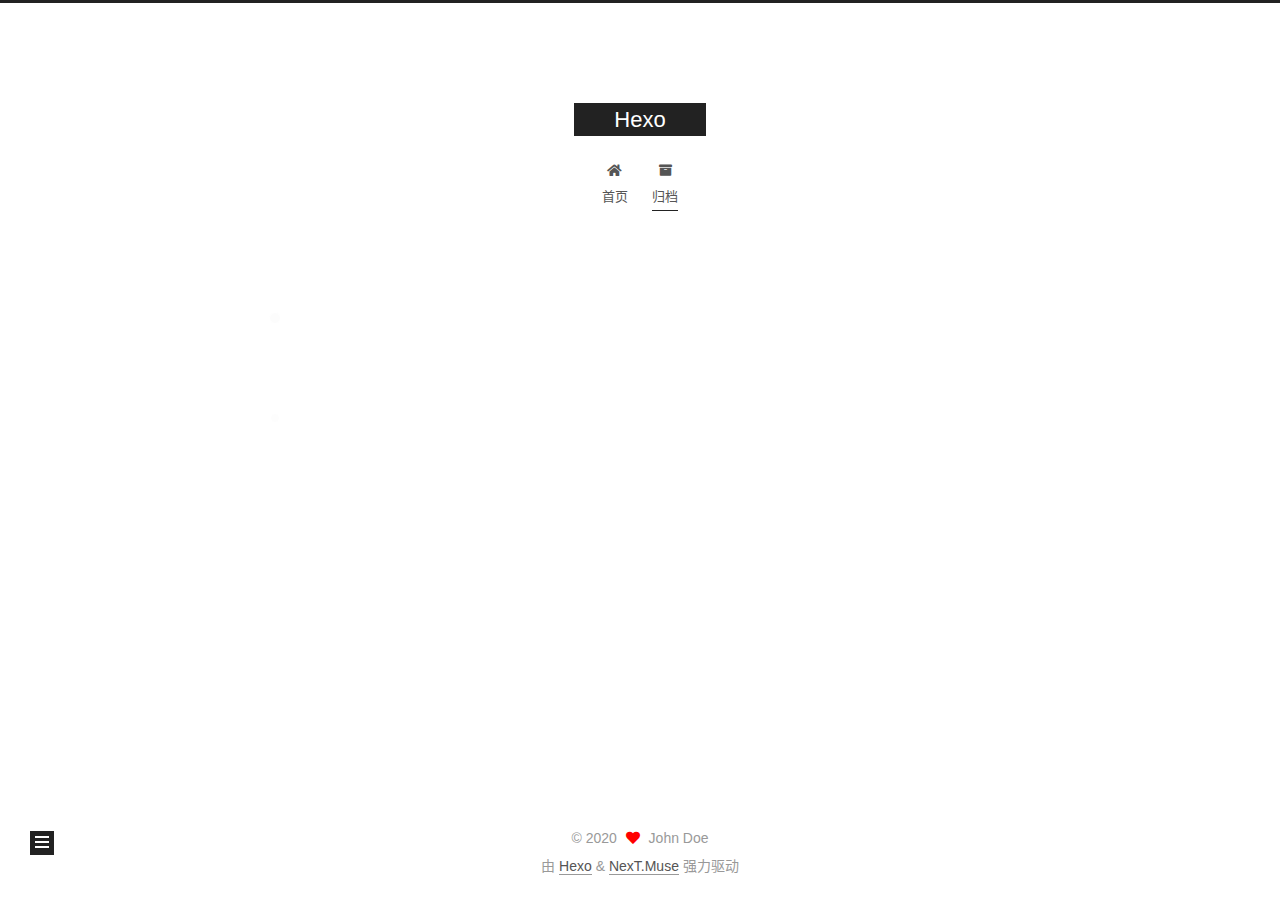
==== commit 3d80c78b: "Site updated: 2020-09-22 22:31:11" ====
--- a/archives/index.html
+++ b/archives/index.html
@@ -169,7 +169,7 @@
 
       <div class="post-title">
           <a class="post-title-link" href="/2020/09/22/test/" itemprop="url">
-            <span itemprop="name">test</span>
+            <span itemprop="name">java学习之路(1)</span>
           </a>
       </div>
 
@@ -272,6 +272,10 @@
           <span class="site-state-item-name">日志</span>
         </a>
       </div>
+      <div class="site-state-item site-state-tags">
+        <span class="site-state-item-count">1</span>
+        <span class="site-state-item-name">标签</span>
+      </div>
   </nav>
 </div>
 
--- a/css/main.css
+++ b/css/main.css
@@ -1168,7 +1168,7 @@
 }
 .links-of-author a::before,
 .links-of-author span.exturl::before {
-  background: #ffc4a2;
+  background: #5761e3;
   border-radius: 50%;
   content: ' ';
   display: inline-block;
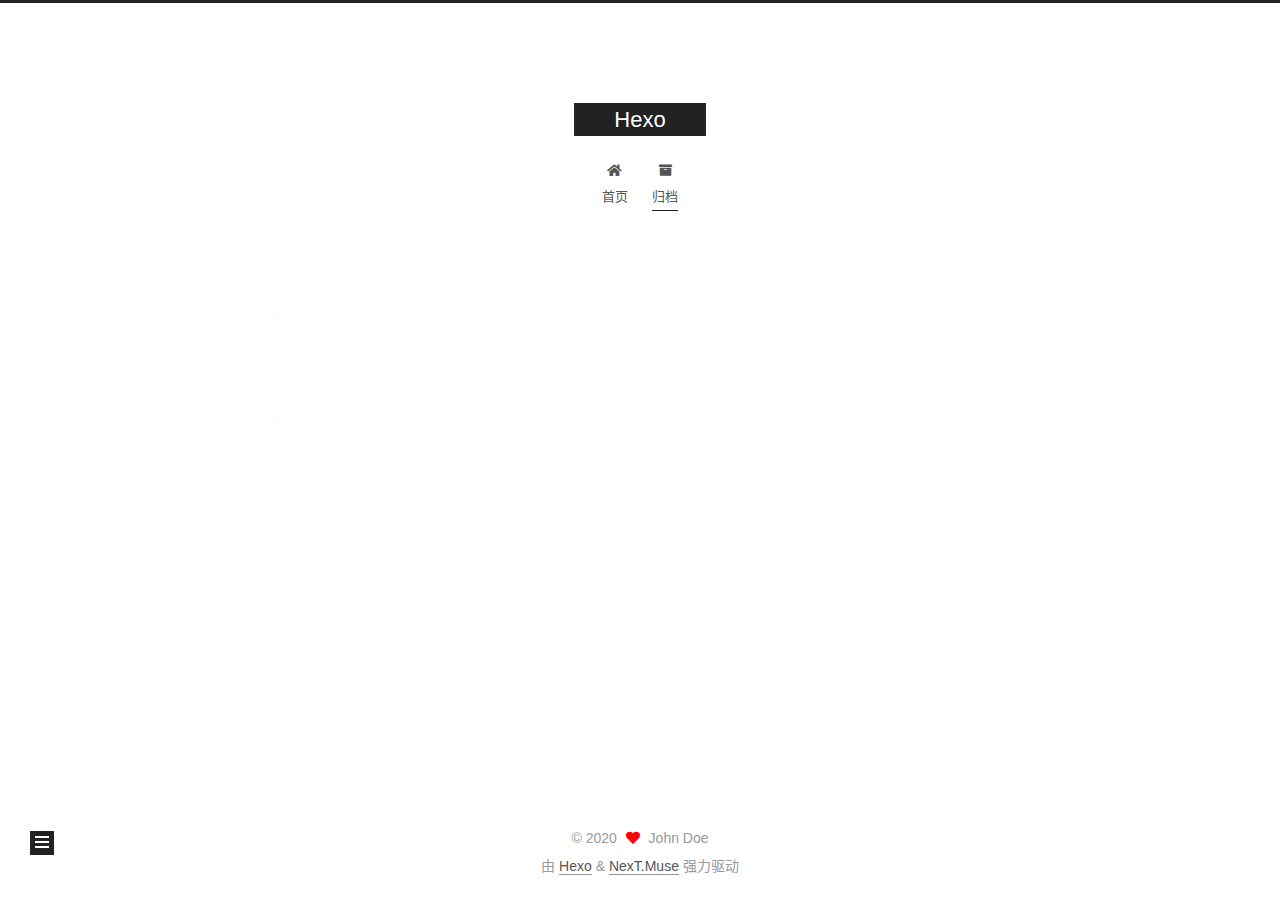
==== commit d4ff3813: "Site updated: 2020-09-22 23:39:07" ====
--- a/archives/index.html
+++ b/archives/index.html
@@ -168,7 +168,7 @@
       </div>
 
       <div class="post-title">
-          <a class="post-title-link" href="/2020/09/22/test/" itemprop="url">
+          <a class="post-title-link" href="/2020/09/22/java%E5%AD%A6%E4%B9%A0%E4%B9%8B%E8%B7%AF(1)/" itemprop="url">
             <span itemprop="name">java学习之路(1)</span>
           </a>
       </div>
--- a/css/main.css
+++ b/css/main.css
@@ -1168,7 +1168,7 @@
 }
 .links-of-author a::before,
 .links-of-author span.exturl::before {
-  background: #5761e3;
+  background: #ffd4cd;
   border-radius: 50%;
   content: ' ';
   display: inline-block;
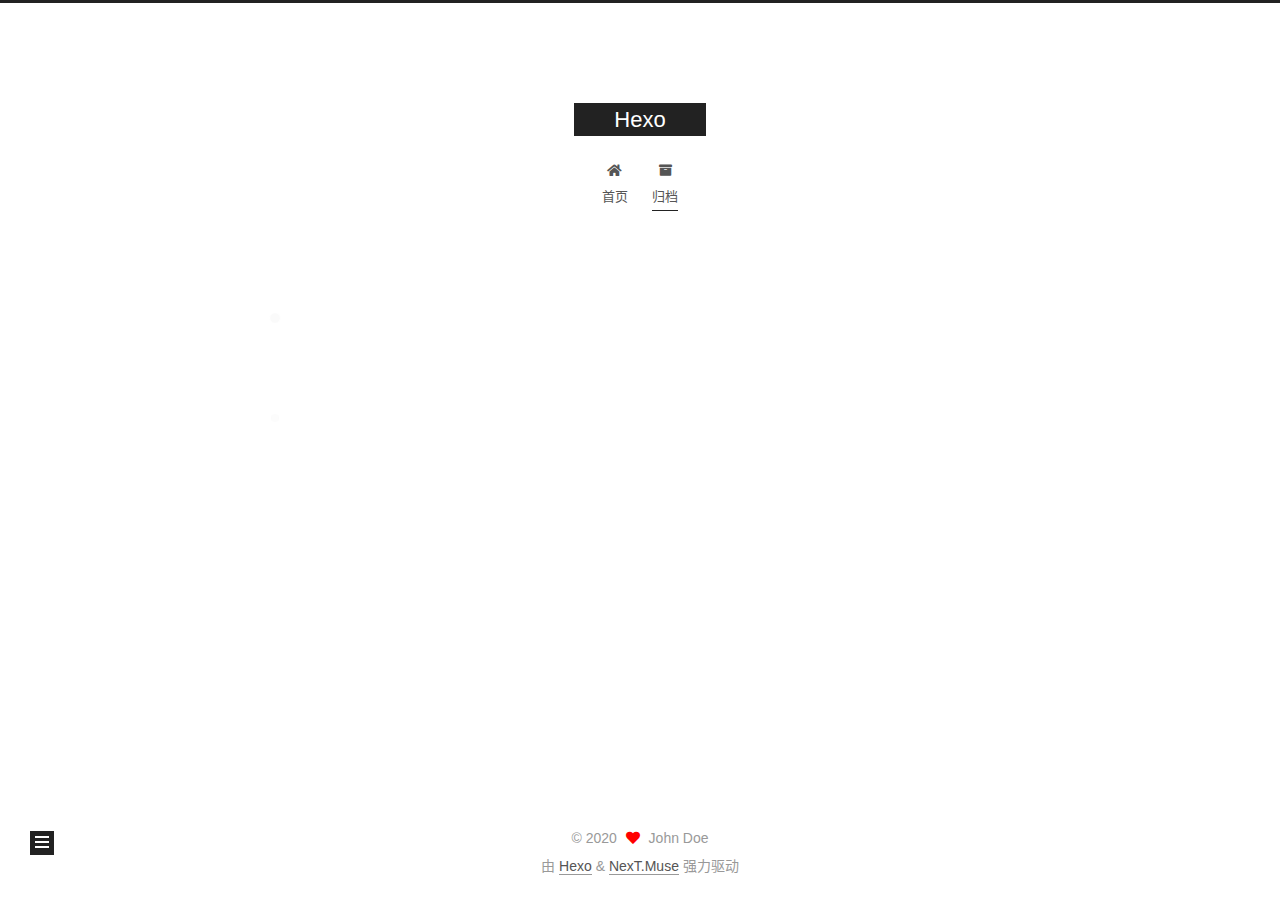
==== commit 0b884594: "Site updated: 2020-09-23 22:15:29" ====
--- a/archives/index.html
+++ b/archives/index.html
@@ -148,13 +148,33 @@
   <div class="post-block">
     <div class="posts-collapse">
       <div class="collection-title">
-        <span class="collection-header">嗯..! 目前共计 2 篇日志。 继续努力。</span>
+        <span class="collection-header">嗯..! 目前共计 3 篇日志。 继续努力。</span>
       </div>
 
       
     <div class="collection-year">
       <span class="collection-header">2020</span>
     </div>
+
+  <article itemscope itemtype="http://schema.org/Article">
+    <header class="post-header">
+
+      <div class="post-meta">
+        <time itemprop="dateCreated"
+              datetime="2020-09-23T15:58:58+08:00"
+              content="2020-09-23">
+          09-23
+        </time>
+      </div>
+
+      <div class="post-title">
+          <a class="post-title-link" href="/2020/09/23/java%E5%AD%A6%E4%B9%A0%E4%B9%8B%E8%B7%AF(2)/" itemprop="url">
+            <span itemprop="name">java学习之路(02)</span>
+          </a>
+      </div>
+
+    </header>
+  </article>
 
   <article itemscope itemtype="http://schema.org/Article">
     <header class="post-header">
@@ -268,7 +288,7 @@
       <div class="site-state-item site-state-posts">
           <a href="/archives/">
         
-          <span class="site-state-item-count">2</span>
+          <span class="site-state-item-count">3</span>
           <span class="site-state-item-name">日志</span>
         </a>
       </div>
--- a/css/main.css
+++ b/css/main.css
@@ -1168,7 +1168,7 @@
 }
 .links-of-author a::before,
 .links-of-author span.exturl::before {
-  background: #ffd4cd;
+  background: #63ff2e;
   border-radius: 50%;
   content: ' ';
   display: inline-block;
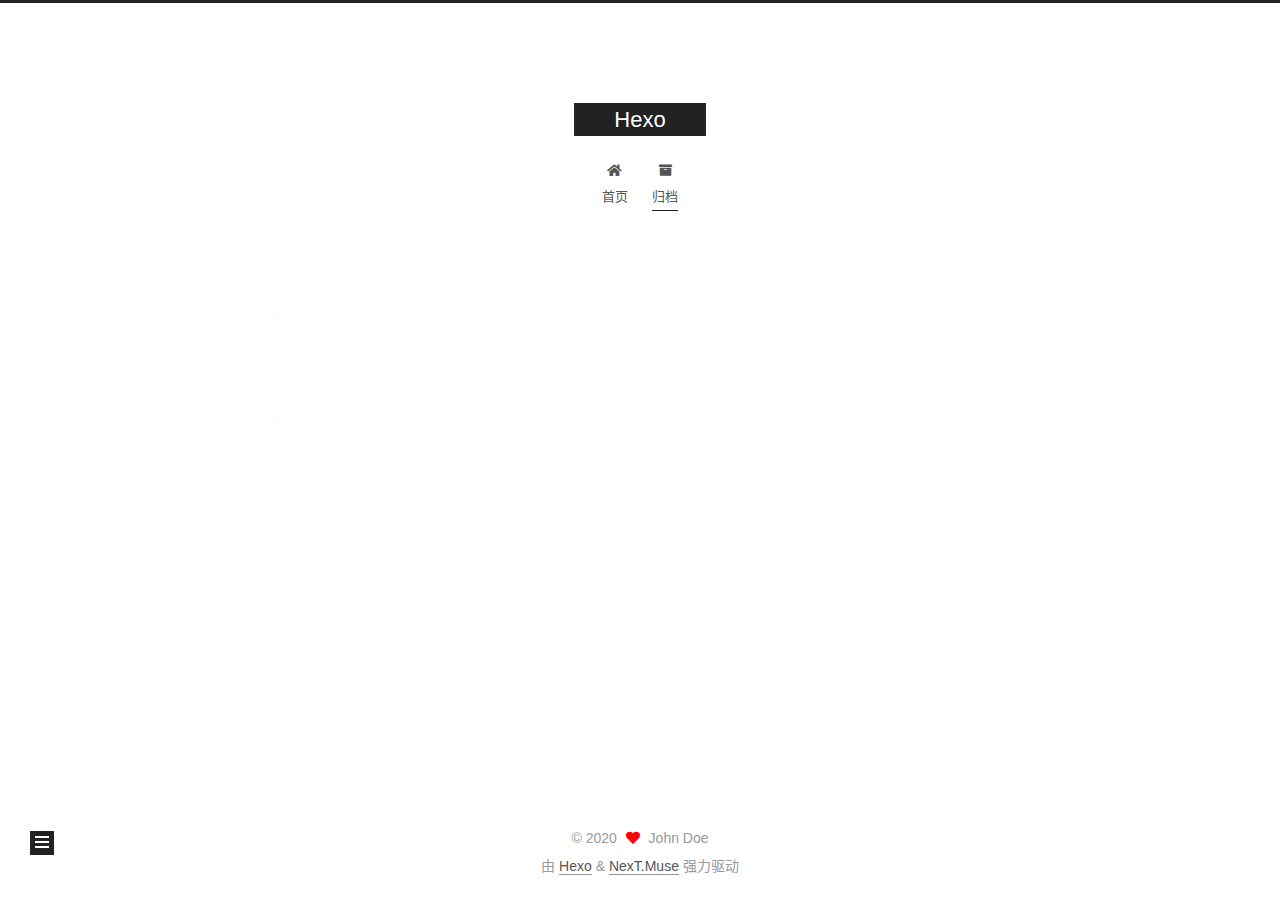
==== commit 6758fa6f: "Site updated: 2020-09-23 22:21:54" ====
--- a/archives/index.html
+++ b/archives/index.html
@@ -168,7 +168,7 @@
       </div>
 
       <div class="post-title">
-          <a class="post-title-link" href="/2020/09/23/java%E5%AD%A6%E4%B9%A0%E4%B9%8B%E8%B7%AF(2)/" itemprop="url">
+          <a class="post-title-link" href="/2020/09/23/java%E5%AD%A6%E4%B9%A0%E4%B9%8B%E8%B7%AF(02)/" itemprop="url">
             <span itemprop="name">java学习之路(02)</span>
           </a>
       </div>
--- a/css/main.css
+++ b/css/main.css
@@ -1168,7 +1168,7 @@
 }
 .links-of-author a::before,
 .links-of-author span.exturl::before {
-  background: #63ff2e;
+  background: #491d96;
   border-radius: 50%;
   content: ' ';
   display: inline-block;
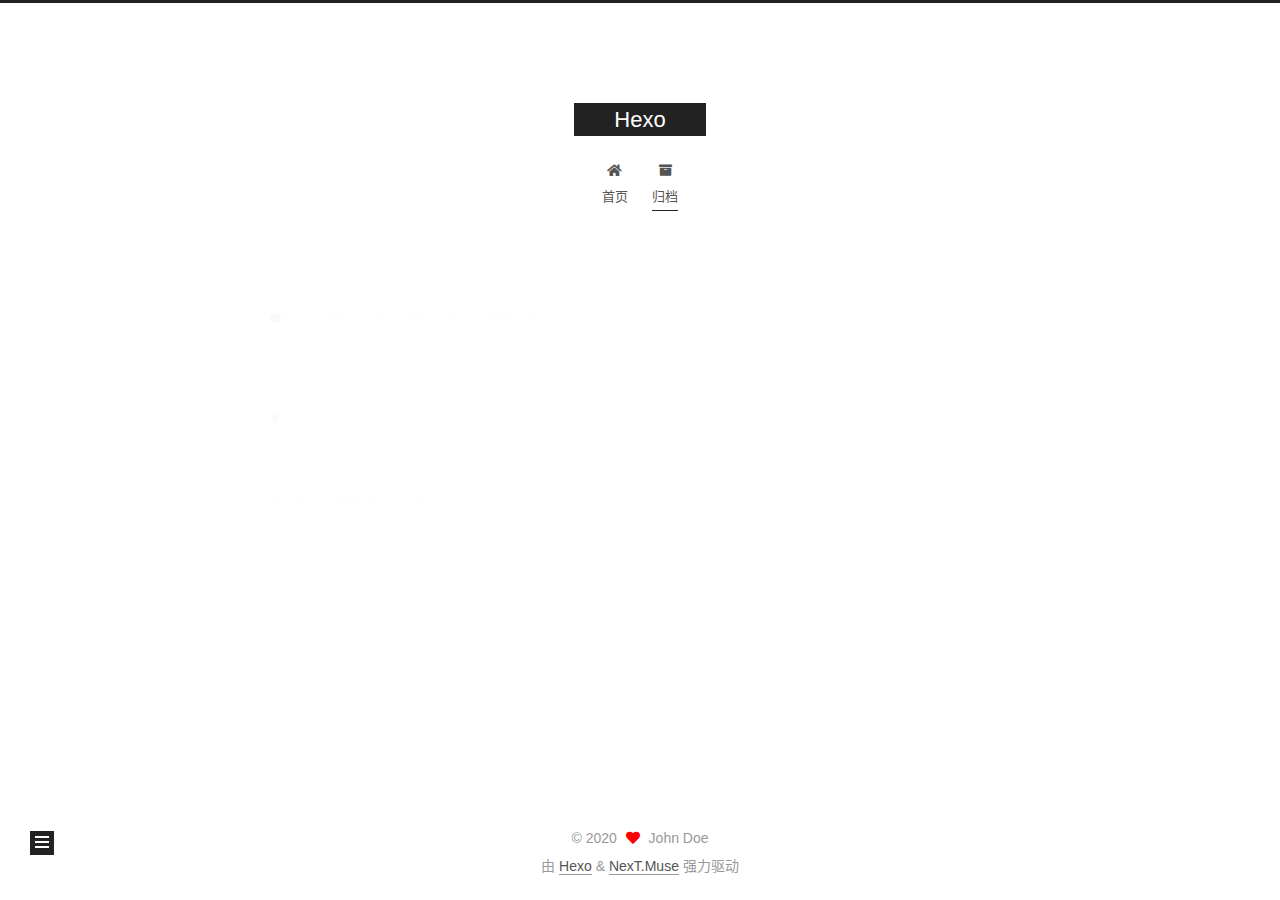
==== commit 8f2545e3: "Site updated: 2020-09-23 22:23:41" ====
--- a/archives/index.html
+++ b/archives/index.html
@@ -168,8 +168,8 @@
       </div>
 
       <div class="post-title">
-          <a class="post-title-link" href="/2020/09/23/java%E5%AD%A6%E4%B9%A0%E4%B9%8B%E8%B7%AF(02)/" itemprop="url">
-            <span itemprop="name">java学习之路(02)</span>
+          <a class="post-title-link" href="/2020/09/23/java%E5%AD%A6%E4%B9%A0%E4%B9%8B%E8%B7%AF(2)/" itemprop="url">
+            <span itemprop="name">java学习之路(2)</span>
           </a>
       </div>
 
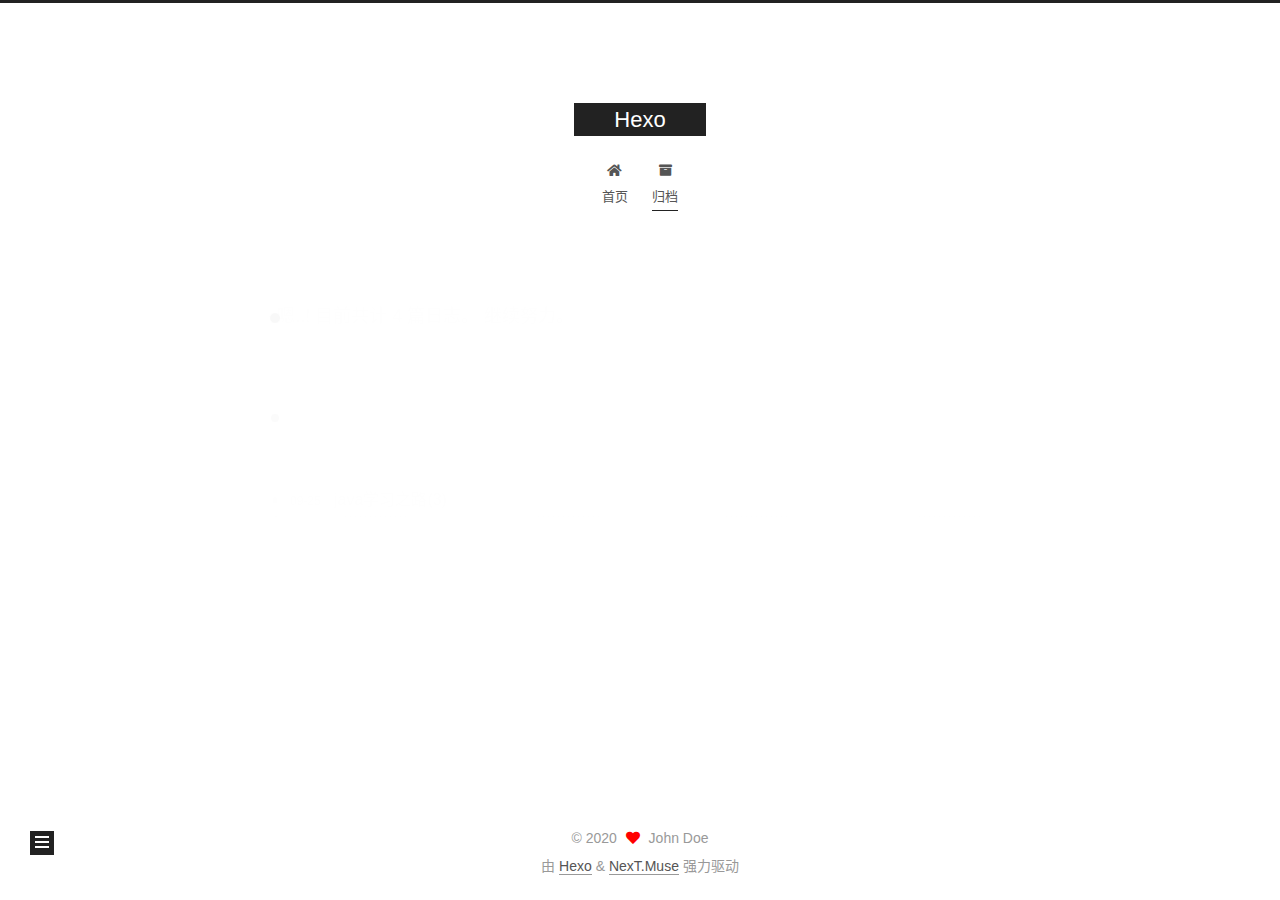
==== commit 569c7f60: "Site updated: 2020-09-27 12:52:33" ====
--- a/archives/index.html
+++ b/archives/index.html
@@ -148,13 +148,33 @@
   <div class="post-block">
     <div class="posts-collapse">
       <div class="collection-title">
-        <span class="collection-header">嗯..! 目前共计 3 篇日志。 继续努力。</span>
+        <span class="collection-header">嗯..! 目前共计 4 篇日志。 继续努力。</span>
       </div>
 
       
     <div class="collection-year">
       <span class="collection-header">2020</span>
     </div>
+
+  <article itemscope itemtype="http://schema.org/Article">
+    <header class="post-header">
+
+      <div class="post-meta">
+        <time itemprop="dateCreated"
+              datetime="2020-09-25T11:43:44+08:00"
+              content="2020-09-25">
+          09-25
+        </time>
+      </div>
+
+      <div class="post-title">
+          <a class="post-title-link" href="/2020/09/25/java%E5%AD%A6%E4%B9%A0%E4%B9%8B%E8%B7%AF-3/" itemprop="url">
+            <span itemprop="name">java学习之路(3)</span>
+          </a>
+      </div>
+
+    </header>
+  </article>
 
   <article itemscope itemtype="http://schema.org/Article">
     <header class="post-header">
@@ -288,7 +308,7 @@
       <div class="site-state-item site-state-posts">
           <a href="/archives/">
         
-          <span class="site-state-item-count">3</span>
+          <span class="site-state-item-count">4</span>
           <span class="site-state-item-name">日志</span>
         </a>
       </div>
--- a/css/main.css
+++ b/css/main.css
@@ -1168,7 +1168,7 @@
 }
 .links-of-author a::before,
 .links-of-author span.exturl::before {
-  background: #491d96;
+  background: #eee718;
   border-radius: 50%;
   content: ' ';
   display: inline-block;
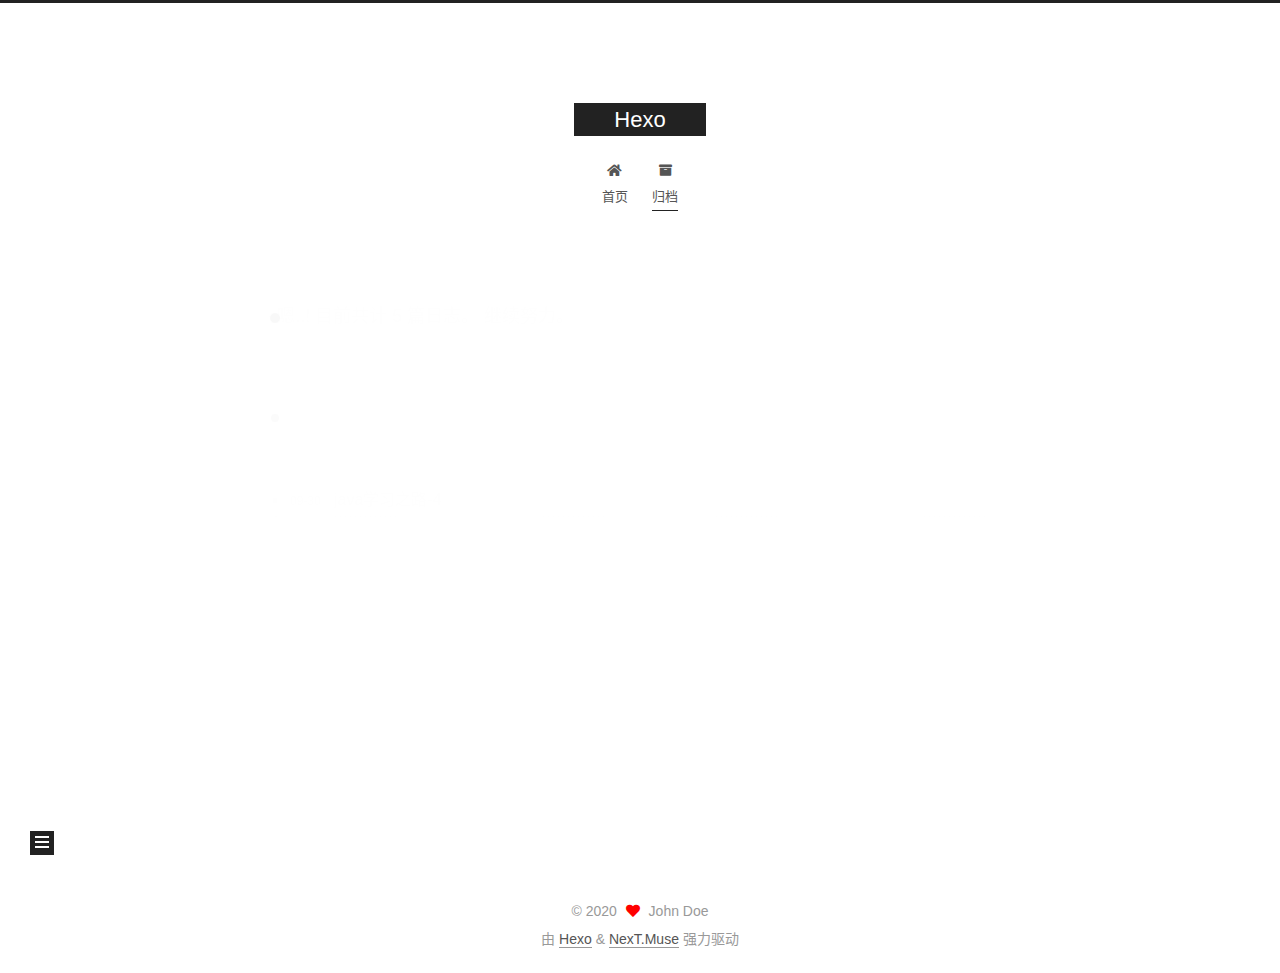
==== commit e6de795a: "Site updated: 2020-10-02 22:52:36" ====
--- a/archives/index.html
+++ b/archives/index.html
@@ -148,13 +148,33 @@
   <div class="post-block">
     <div class="posts-collapse">
       <div class="collection-title">
-        <span class="collection-header">嗯..! 目前共计 4 篇日志。 继续努力。</span>
+        <span class="collection-header">嗯..! 目前共计 5 篇日志。 继续努力。</span>
       </div>
 
       
     <div class="collection-year">
       <span class="collection-header">2020</span>
     </div>
+
+  <article itemscope itemtype="http://schema.org/Article">
+    <header class="post-header">
+
+      <div class="post-meta">
+        <time itemprop="dateCreated"
+              datetime="2020-09-30T13:26:46+08:00"
+              content="2020-09-30">
+          09-30
+        </time>
+      </div>
+
+      <div class="post-title">
+          <a class="post-title-link" href="/2020/09/30/java%E5%AD%A6%E4%B9%A0%E4%B9%8B%E8%B7%AF-4/" itemprop="url">
+            <span itemprop="name">java学习之路-4</span>
+          </a>
+      </div>
+
+    </header>
+  </article>
 
   <article itemscope itemtype="http://schema.org/Article">
     <header class="post-header">
@@ -308,7 +328,7 @@
       <div class="site-state-item site-state-posts">
           <a href="/archives/">
         
-          <span class="site-state-item-count">4</span>
+          <span class="site-state-item-count">5</span>
           <span class="site-state-item-name">日志</span>
         </a>
       </div>
--- a/css/main.css
+++ b/css/main.css
@@ -1168,7 +1168,7 @@
 }
 .links-of-author a::before,
 .links-of-author span.exturl::before {
-  background: #eee718;
+  background: #ffb858;
   border-radius: 50%;
   content: ' ';
   display: inline-block;
